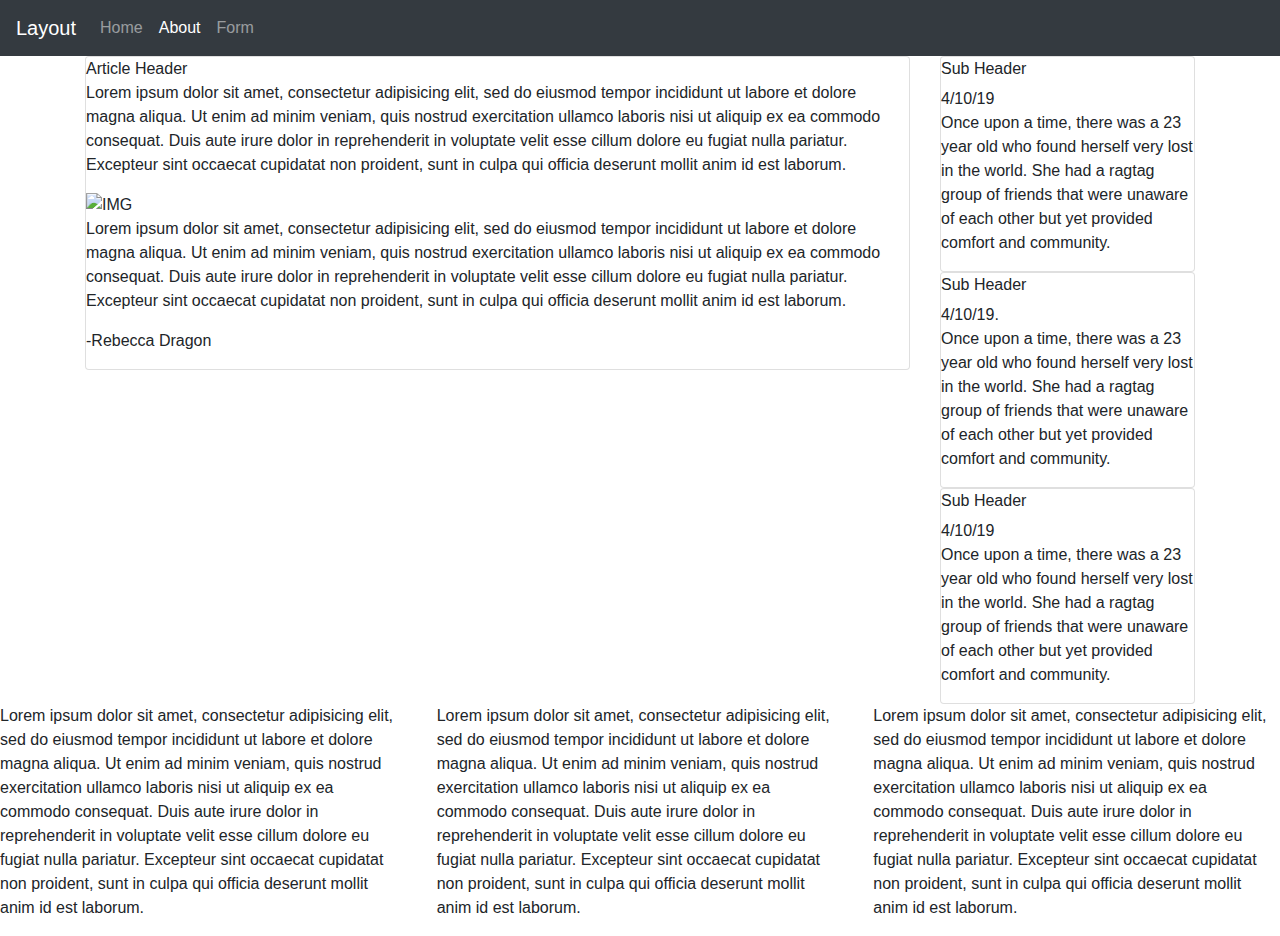
==== HTML/about.html @ 9cb18445 "Built the about page" ====
<!DOCTYPE html>
<html lang="en" dir="ltr">
  <head>
    <meta charset="utf-8">
    <title>Layout - Home</title>

    <!-- attach bootstrap 4 css - it is above because we are going to modify bootstrap classes after -->

    <link rel="stylesheet" href="https://maxcdn.bootstrapcdn.com/bootstrap/4.0.0/css/bootstrap.min.css" integrity="sha384-Gn5384xqQ1aoWXA+058RXPxPg6fy4IWvTNh0E263XmFcJlSAwiGgFAW/dAiS6JXm" crossorigin="anonymous">



    <!-- attach own css -->
    <link rel="stylesheet" href="../css/main.css">
  </head>
  <body>
    <header>
      <!-- .row>col-md-12 This is bootstrap nav. You can take a ton but bootstrap. Just alter it a bit because I technical reviewer will see it.  -->

      <!-- https://getbootstrap.com/docs/4.0/components/navbar/ -->
      <div class="row">
        <div class="col-md-12">
          <nav class="navbar navbar-expand-lg navbar-dark bg-dark">
            <a class="navbar-brand" href="../index.html">Layout</a>
            <button class="navbar-toggler" type="button" data-toggle="collapse" data-target="#navbarNav" aria-controls="navbarNav" aria-expanded="false" aria-label="Toggle navigation">
              <span class="navbar-toggler-icon"></span>
            </button>
            <div class="collapse navbar-collapse" id="navbarNav">
              <ul class="navbar-nav">
                <li class="nav-item">
                  <a class="nav-link" href="../index.html">Home <span class="sr-only">(current)</span></a>
                </li>
                <li class="nav-item active">
                  <a class="nav-link" href="../html/about.html">About</a>
                </li>
                <li class="nav-item">
                  <a class="nav-link" href="../html/form.html">Form</a>
                </li>

              </ul>
            </div>
          </nav>

        </div> <!--end col -->
      </div> <!--end row -->

    </header>


    <main>

      <!-- predefined class called container that adds margins on the right and left side putting content around it .container -->

      <div class="container">

        <!-- build a row and then column-->

      <!-- .row>.col-md-4*3>.card>img.card-img+.card-title+.card-subtitle+.card-text+button.btn.btn-primary -->
    <div class="row">
      <div class="col-md-9">
        <div class="card">

          <div class="article-header">Article Header</div>
          <!-- <div class="card-text"-->
            <p>Lorem ipsum dolor sit amet, consectetur adipisicing elit, sed do eiusmod tempor incididunt ut labore et dolore magna aliqua. Ut enim ad minim veniam, quis nostrud exercitation ullamco laboris nisi ut aliquip ex ea commodo consequat. Duis aute irure dolor in reprehenderit in voluptate velit esse cillum dolore eu fugiat nulla pariatur. Excepteur sint occaecat cupidatat non proident, sunt in culpa qui officia deserunt mollit anim id est laborum.</p>

            <img src="http://placehold.it/800x200" alt="IMG" class="large-center-img">

            <p>Lorem ipsum dolor sit amet, consectetur adipisicing elit, sed do eiusmod tempor incididunt ut labore et dolore magna aliqua. Ut enim ad minim veniam, quis nostrud exercitation ullamco laboris nisi ut aliquip ex ea commodo consequat. Duis aute irure dolor in reprehenderit in voluptate velit esse cillum dolore eu fugiat nulla pariatur. Excepteur sint occaecat cupidatat non proident, sunt in culpa qui officia deserunt mollit anim id est laborum.</p>

            <p class="author">-Rebecca Dragon</p>



        </div><!-- ends card 1-->


      </div> <!--this is where first column ends-->
      <div class="col-md-3">

        <div class="card">
          <div class="card-title">Sub Header</div>
          <div class="card-subtitle">4/10/19</div>
          <div class="card-text">
            <p>Once upon a time, there was a 23 year old who found herself very lost in the world. She had a ragtag group of friends that were unaware of each other but yet provided comfort and community.</p>
          </div>
        </div><!-- ends card 1-->

        <div class="card">
          <div class="card-title">Sub Header</div>
          <div class="card-subtitle">4/10/19.</div>
          <div class="card-text">
            <p>Once upon a time, there was a 23 year old who found herself very lost in the world. She had a ragtag group of friends that were unaware of each other but yet provided comfort and community.</p>
          </div>
        </div><!-- ends card 2-->


        <div class="card">
          <div class="card-title">Sub Header</div>
          <div class="card-subtitle">4/10/19</div>
          <div class="card-text">
            <p>Once upon a time, there was a 23 year old who found herself very lost in the world. She had a ragtag group of friends that were unaware of each other but yet provided comfort and community.</p>
          </div>
        </div><!-- ends card 2-->


      </div> <!--this is where first column ends-->
    </div>

      </div> <!-- ends the container -->

    </main>


    <footer>

      <!-- .row>.col-md-4*3>p -->
      <div class="row">
        <div class="col-md-4">
          <p>Lorem ipsum dolor sit amet, consectetur adipisicing elit, sed do eiusmod tempor incididunt ut labore et dolore magna aliqua. Ut enim ad minim veniam, quis nostrud exercitation ullamco laboris nisi ut aliquip ex ea commodo consequat. Duis aute irure dolor in reprehenderit in voluptate velit esse cillum dolore eu fugiat nulla pariatur. Excepteur sint occaecat cupidatat non proident, sunt in culpa qui officia deserunt mollit anim id est laborum.</p>
        </div><!--ends col 4-->



        <div class="col-md-4">
          <p>Lorem ipsum dolor sit amet, consectetur adipisicing elit, sed do eiusmod tempor incididunt ut labore et dolore magna aliqua. Ut enim ad minim veniam, quis nostrud exercitation ullamco laboris nisi ut aliquip ex ea commodo consequat. Duis aute irure dolor in reprehenderit in voluptate velit esse cillum dolore eu fugiat nulla pariatur. Excepteur sint occaecat cupidatat non proident, sunt in culpa qui officia deserunt mollit anim id est laborum.</p>
        </div><!--ends col 4-->

        <div class="col-md-4">
          <p>Lorem ipsum dolor sit amet, consectetur adipisicing elit, sed do eiusmod tempor incididunt ut labore et dolore magna aliqua. Ut enim ad minim veniam, quis nostrud exercitation ullamco laboris nisi ut aliquip ex ea commodo consequat. Duis aute irure dolor in reprehenderit in voluptate velit esse cillum dolore eu fugiat nulla pariatur. Excepteur sint occaecat cupidatat non proident, sunt in culpa qui officia deserunt mollit anim id est laborum.</p>
        </div> <!--ends col 4-->
      </div> <!--ends row for footer -->


    </footer>
    <!-- attach bootstrap for js -->

    <script src="https://code.jquery.com/jquery-3.2.1.slim.min.js" integrity="sha384-KJ3o2DKtIkvYIK3UENzmM7KCkRr/rE9/Qpg6aAZGJwFDMVNA/GpGFF93hXpG5KkN" crossorigin="anonymous"></script>
    <script src="https://cdnjs.cloudflare.com/ajax/libs/popper.js/1.12.9/umd/popper.min.js" integrity="sha384-ApNbgh9B+Y1QKtv3Rn7W3mgPxhU9K/ScQsAP7hUibX39j7fakFPskvXusvfa0b4Q" crossorigin="anonymous"></script>
    <script src="https://maxcdn.bootstrapcdn.com/bootstrap/4.0.0/js/bootstrap.min.js" integrity="sha384-JZR6Spejh4U02d8jOt6vLEHfe/JQGiRRSQQxSfFWpi1MquVdAyjUar5+76PVCmYl" crossorigin="anonymous"></script>
  </body>
</html>
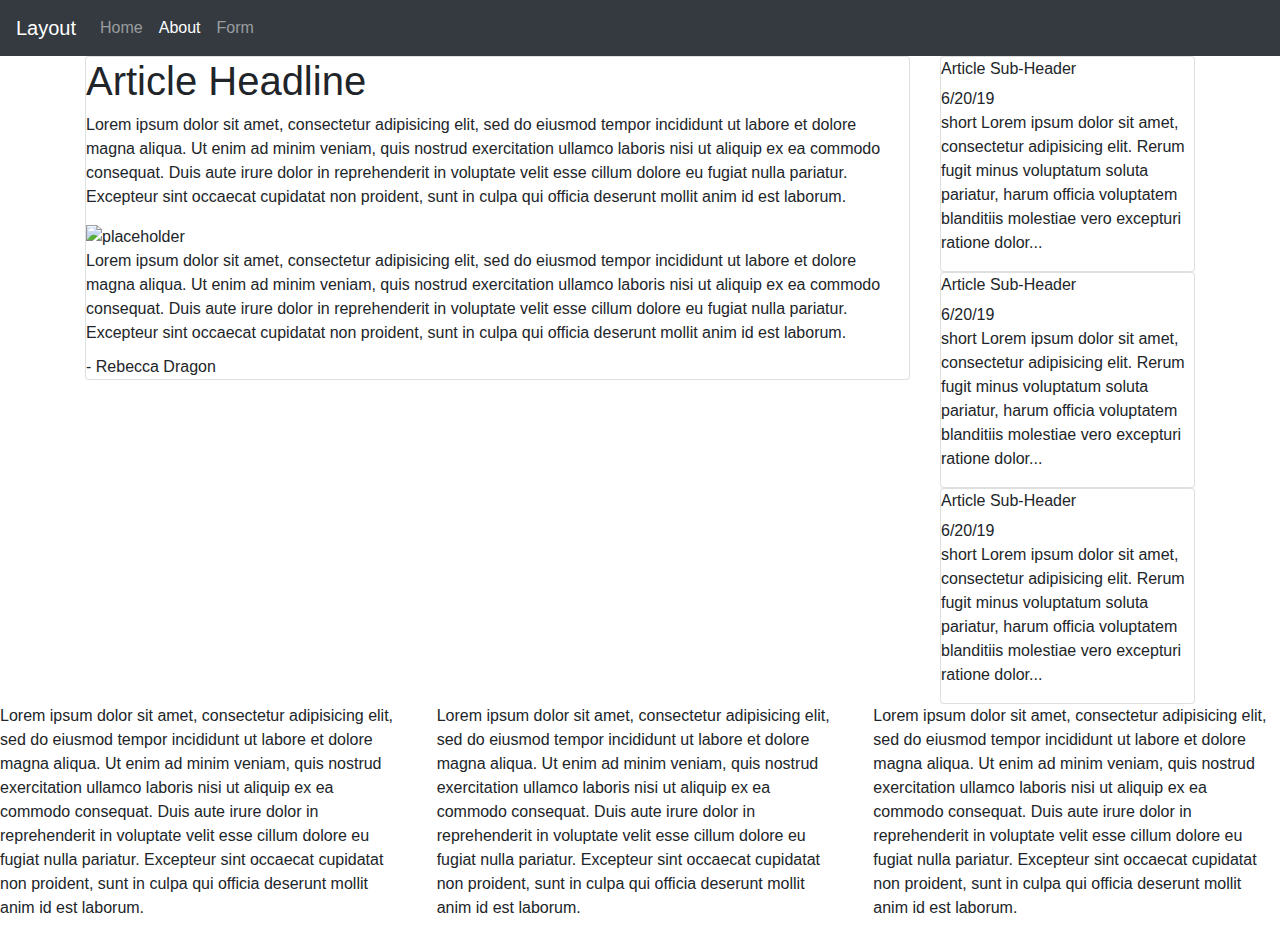
==== commit d798f2c0: "Putting about page in" ====
--- a/HTML/about.html
+++ b/HTML/about.html
@@ -2,7 +2,7 @@
 <html lang="en" dir="ltr">
   <head>
     <meta charset="utf-8">
-    <title>Layout - Home</title>
+    <title>Layout - About</title>
 
     <!-- attach bootstrap 4 css - it is above because we are going to modify bootstrap classes after -->
 
@@ -31,10 +31,10 @@
                   <a class="nav-link" href="../index.html">Home <span class="sr-only">(current)</span></a>
                 </li>
                 <li class="nav-item active">
-                  <a class="nav-link" href="../html/about.html">About</a>
+                  <a class="nav-link" href="./about.html">About</a>
                 </li>
                 <li class="nav-item">
-                  <a class="nav-link" href="../html/form.html">Form</a>
+                  <a class="nav-link" href="./form.html">Form</a>
                 </li>
 
               </ul>
@@ -49,65 +49,49 @@
 
     <main>
 
-      <!-- predefined class called container that adds margins on the right and left side putting content around it .container -->
-
       <div class="container">
 
-        <!-- build a row and then column-->
+        <!-- .row>.col-md-9+.col-md-3 -->
 
-      <!-- .row>.col-md-4*3>.card>img.card-img+.card-title+.card-subtitle+.card-text+button.btn.btn-primary -->
-    <div class="row">
-      <div class="col-md-9">
-        <div class="card">
+        <div class="row">
 
-          <div class="article-header">Article Header</div>
-          <!-- <div class="card-text"-->
-            <p>Lorem ipsum dolor sit amet, consectetur adipisicing elit, sed do eiusmod tempor incididunt ut labore et dolore magna aliqua. Ut enim ad minim veniam, quis nostrud exercitation ullamco laboris nisi ut aliquip ex ea commodo consequat. Duis aute irure dolor in reprehenderit in voluptate velit esse cillum dolore eu fugiat nulla pariatur. Excepteur sint occaecat cupidatat non proident, sunt in culpa qui officia deserunt mollit anim id est laborum.</p>
+          <div class="col-md-9">
+            <div class="card">
+              <h1>Article Headline</h1>
+              <p>Lorem ipsum dolor sit amet, consectetur adipisicing elit, sed do eiusmod tempor incididunt ut labore et dolore magna aliqua. Ut enim ad minim veniam, quis nostrud exercitation ullamco laboris nisi ut aliquip ex ea commodo consequat. Duis aute irure dolor in reprehenderit in voluptate velit esse cillum dolore eu fugiat nulla pariatur. Excepteur sint occaecat cupidatat non proident, sunt in culpa qui officia deserunt mollit anim id est laborum.</p>
+              <img src="http://placehold.it/800x150" alt="placeholder" class="center-img">
+              <p>Lorem ipsum dolor sit amet, consectetur adipisicing elit, sed do eiusmod tempor incididunt ut labore et dolore magna aliqua. Ut enim ad minim veniam, quis nostrud exercitation ullamco laboris nisi ut aliquip ex ea commodo consequat. Duis aute irure dolor in reprehenderit in voluptate velit esse cillum dolore eu fugiat nulla pariatur. Excepteur sint occaecat cupidatat non proident, sunt in culpa qui officia deserunt mollit anim id est laborum.</p>
+              <p class="card-subtitle author">- Rebecca Dragon</p>
 
-            <img src="http://placehold.it/800x200" alt="IMG" class="large-center-img">
+            </div>
 
-            <p>Lorem ipsum dolor sit amet, consectetur adipisicing elit, sed do eiusmod tempor incididunt ut labore et dolore magna aliqua. Ut enim ad minim veniam, quis nostrud exercitation ullamco laboris nisi ut aliquip ex ea commodo consequat. Duis aute irure dolor in reprehenderit in voluptate velit esse cillum dolore eu fugiat nulla pariatur. Excepteur sint occaecat cupidatat non proident, sunt in culpa qui officia deserunt mollit anim id est laborum.</p>
+          </div><!--End col 9 -->
 
-            <p class="author">-Rebecca Dragon</p>
+          <!-- .card*>.card-title+.card-subtitle+p -->
+
+          <div class="col-md-3">
+
+            <div class="card">
+              <div class="card-title">Article Sub-Header</div>
+              <div class="card-subtitle">6/20/19</div>
+              <p>short Lorem ipsum dolor sit amet, consectetur adipisicing elit. Rerum fugit minus voluptatum soluta pariatur, harum officia voluptatem blanditiis molestiae vero excepturi ratione dolor...</p>
+            </div> <!--Ends card 1 -->
+            <div class="card">
+              <div class="card-title">Article Sub-Header</div>
+              <div class="card-subtitle">6/20/19</div>
+              <p>short Lorem ipsum dolor sit amet, consectetur adipisicing elit. Rerum fugit minus voluptatum soluta pariatur, harum officia voluptatem blanditiis molestiae vero excepturi ratione dolor...</p>
+            </div><!--Ends card 2 -->
+            <div class="card">
+              <div class="card-title">Article Sub-Header</div>
+              <div class="card-subtitle">6/20/19</div>
+              <p>short Lorem ipsum dolor sit amet, consectetur adipisicing elit. Rerum fugit minus voluptatum soluta pariatur, harum officia voluptatem blanditiis molestiae vero excepturi ratione dolor...</p>
+            </div><!--Ends card 3 -->
+
+          </div><!--End col 3 -->
+        </div><!-- Ends row -->
 
 
-
-        </div><!-- ends card 1-->
-
-
-      </div> <!--this is where first column ends-->
-      <div class="col-md-3">
-
-        <div class="card">
-          <div class="card-title">Sub Header</div>
-          <div class="card-subtitle">4/10/19</div>
-          <div class="card-text">
-            <p>Once upon a time, there was a 23 year old who found herself very lost in the world. She had a ragtag group of friends that were unaware of each other but yet provided comfort and community.</p>
-          </div>
-        </div><!-- ends card 1-->
-
-        <div class="card">
-          <div class="card-title">Sub Header</div>
-          <div class="card-subtitle">4/10/19.</div>
-          <div class="card-text">
-            <p>Once upon a time, there was a 23 year old who found herself very lost in the world. She had a ragtag group of friends that were unaware of each other but yet provided comfort and community.</p>
-          </div>
-        </div><!-- ends card 2-->
-
-
-        <div class="card">
-          <div class="card-title">Sub Header</div>
-          <div class="card-subtitle">4/10/19</div>
-          <div class="card-text">
-            <p>Once upon a time, there was a 23 year old who found herself very lost in the world. She had a ragtag group of friends that were unaware of each other but yet provided comfort and community.</p>
-          </div>
-        </div><!-- ends card 2-->
-
-
-      </div> <!--this is where first column ends-->
-    </div>
-
-      </div> <!-- ends the container -->
+      </div> <!--ends container -->
 
     </main>
 
